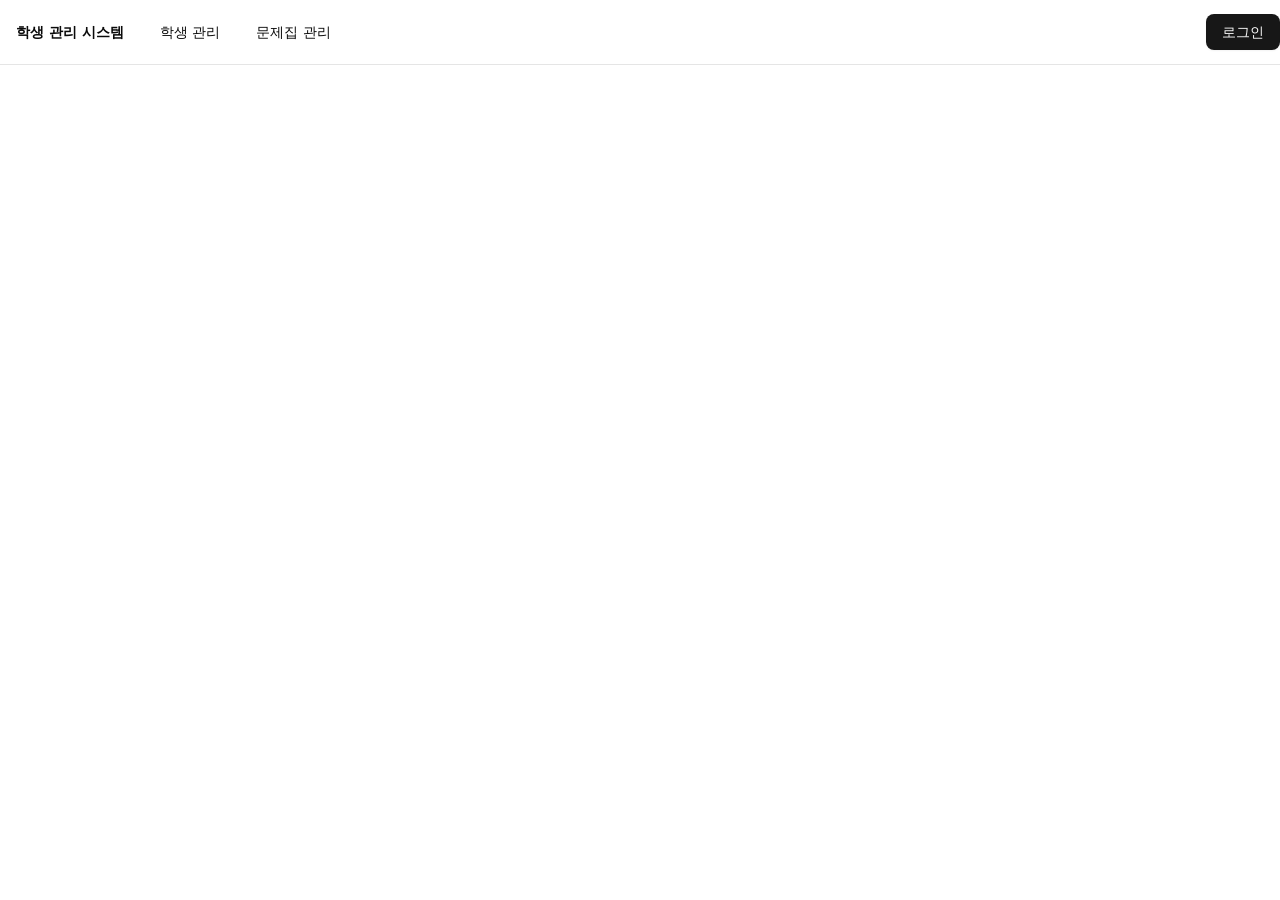
==== stumana/index.html @ 76939c0a "modify path" ====
<!doctype html>
<html lang="en">
  <head>
    <meta charset="UTF-8" />
    <meta name="viewport" content="width=device-width, initial-scale=1.0" />
    <title>학생 관리 프로그램</title>
    <script type="module" crossorigin src="/assets/index-B_ThEB5z.js"></script>
    <link rel="stylesheet" crossorigin href="/assets/index-Bisn9gwX.css">
  </head>
  <body>
    <div id="root"></div>
  </body>
</html>
---- assets/index-Bisn9gwX.css ----
/*! tailwindcss v4.0.14 | MIT License | https://tailwindcss.com */@layer theme{:root,:host{--font-sans:ui-sans-serif,system-ui,sans-serif,"Apple Color Emoji","Segoe UI Emoji","Segoe UI Symbol","Noto Color Emoji";--font-mono:ui-monospace,SFMono-Regular,Menlo,Monaco,Consolas,"Liberation Mono","Courier New",monospace;--color-red-400:oklch(.704 .191 22.216);--color-red-600:oklch(.577 .245 27.325);--color-yellow-500:oklch(.795 .184 86.047);--color-yellow-700:oklch(.554 .135 66.442);--color-lime-300:oklch(.897 .196 126.665);--color-green-600:oklch(.627 .194 149.214);--color-emerald-400:oklch(.765 .177 163.223);--color-sky-500:oklch(.685 .169 237.323);--color-gray-500:oklch(.551 .027 264.364);--color-black:#000;--color-white:#fff;--spacing:.25rem;--container-md:28rem;--container-lg:32rem;--text-xs:.75rem;--text-xs--line-height:calc(1/.75);--text-sm:.875rem;--text-sm--line-height:calc(1.25/.875);--text-base:1rem;--text-base--line-height: 1.5 ;--text-lg:1.125rem;--text-lg--line-height:calc(1.75/1.125);--text-xl:1.25rem;--text-xl--line-height:calc(1.75/1.25);--text-2xl:1.5rem;--text-2xl--line-height:calc(2/1.5);--text-4xl:2.25rem;--text-4xl--line-height:calc(2.5/2.25);--font-weight-medium:500;--font-weight-semibold:600;--font-weight-bold:700;--tracking-tight:-.025em;--leading-relaxed:1.625;--radius-xs:.125rem;--animate-spin:spin 1s linear infinite;--animate-pulse:pulse 2s cubic-bezier(.4,0,.6,1)infinite;--default-transition-duration:.15s;--default-transition-timing-function:cubic-bezier(.4,0,.2,1);--default-font-family:var(--font-sans);--default-font-feature-settings:var(--font-sans--font-feature-settings);--default-font-variation-settings:var(--font-sans--font-variation-settings);--default-mono-font-family:var(--font-mono);--default-mono-font-feature-settings:var(--font-mono--font-feature-settings);--default-mono-font-variation-settings:var(--font-mono--font-variation-settings)}}@layer base{*,:after,:before,::backdrop{box-sizing:border-box;border:0 solid;margin:0;padding:0}::file-selector-button{box-sizing:border-box;border:0 solid;margin:0;padding:0}html,:host{-webkit-text-size-adjust:100%;-moz-tab-size:4;tab-size:4;line-height:1.5;font-family:var(--default-font-family,ui-sans-serif,system-ui,sans-serif,"Apple Color Emoji","Segoe UI Emoji","Segoe UI Symbol","Noto Color Emoji");font-feature-settings:var(--default-font-feature-settings,normal);font-variation-settings:var(--default-font-variation-settings,normal);-webkit-tap-highlight-color:transparent}body{line-height:inherit}hr{height:0;color:inherit;border-top-width:1px}abbr:where([title]){-webkit-text-decoration:underline dotted;text-decoration:underline dotted}h1,h2,h3,h4,h5,h6{font-size:inherit;font-weight:inherit}a{color:inherit;-webkit-text-decoration:inherit;text-decoration:inherit}b,strong{font-weight:bolder}code,kbd,samp,pre{font-family:var(--default-mono-font-family,ui-monospace,SFMono-Regular,Menlo,Monaco,Consolas,"Liberation Mono","Courier New",monospace);font-feature-settings:var(--default-mono-font-feature-settings,normal);font-variation-settings:var(--default-mono-font-variation-settings,normal);font-size:1em}small{font-size:80%}sub,sup{vertical-align:baseline;font-size:75%;line-height:0;position:relative}sub{bottom:-.25em}sup{top:-.5em}table{text-indent:0;border-color:inherit;border-collapse:collapse}:-moz-focusring{outline:auto}progress{vertical-align:baseline}summary{display:list-item}ol,ul,menu{list-style:none}img,svg,video,canvas,audio,iframe,embed,object{vertical-align:middle;display:block}img,video{max-width:100%;height:auto}button,input,select,optgroup,textarea{font:inherit;font-feature-settings:inherit;font-variation-settings:inherit;letter-spacing:inherit;color:inherit;opacity:1;background-color:#0000;border-radius:0}::file-selector-button{font:inherit;font-feature-settings:inherit;font-variation-settings:inherit;letter-spacing:inherit;color:inherit;opacity:1;background-color:#0000;border-radius:0}:where(select:is([multiple],[size])) optgroup{font-weight:bolder}:where(select:is([multiple],[size])) optgroup option{padding-inline-start:20px}::file-selector-button{margin-inline-end:4px}::placeholder{opacity:1;color:color-mix(in oklab,currentColor 50%,transparent)}textarea{resize:vertical}::-webkit-search-decoration{-webkit-appearance:none}::-webkit-date-and-time-value{min-height:1lh;text-align:inherit}::-webkit-datetime-edit{display:inline-flex}::-webkit-datetime-edit-fields-wrapper{padding:0}::-webkit-datetime-edit{padding-block:0}::-webkit-datetime-edit-year-field{padding-block:0}::-webkit-datetime-edit-month-field{padding-block:0}::-webkit-datetime-edit-day-field{padding-block:0}::-webkit-datetime-edit-hour-field{padding-block:0}::-webkit-datetime-edit-minute-field{padding-block:0}::-webkit-datetime-edit-second-field{padding-block:0}::-webkit-datetime-edit-millisecond-field{padding-block:0}::-webkit-datetime-edit-meridiem-field{padding-block:0}:-moz-ui-invalid{box-shadow:none}button,input:where([type=button],[type=reset],[type=submit]){-webkit-appearance:button;-moz-appearance:button;appearance:button}::file-selector-button{-webkit-appearance:button;-moz-appearance:button;appearance:button}::-webkit-inner-spin-button{height:auto}::-webkit-outer-spin-button{height:auto}[hidden]:where(:not([hidden=until-found])){display:none!important}*{border-color:var(--border);outline-color:color-mix(in oklab,var(--ring)50%,transparent)}body{background-color:var(--background);color:var(--foreground)}}@layer components;@layer utilities{.\@container\/card-header{container:card-header/inline-size}.sr-only{clip:rect(0,0,0,0);white-space:nowrap;border-width:0;width:1px;height:1px;margin:-1px;padding:0;position:absolute;overflow:hidden}.absolute{position:absolute}.fixed{position:fixed}.relative{position:relative}.sticky{position:sticky}.inset-0{inset:calc(var(--spacing)*0)}.top-0{top:calc(var(--spacing)*0)}.top-4{top:calc(var(--spacing)*4)}.top-\[1px\]{top:1px}.top-\[50\%\]{top:50%}.top-\[60\%\]{top:60%}.top-full{top:100%}.right-4{right:calc(var(--spacing)*4)}.left-0{left:calc(var(--spacing)*0)}.left-\[50\%\]{left:50%}.isolate{isolation:isolate}.z-50{z-index:50}.z-\[1\]{z-index:1}.col-start-2{grid-column-start:2}.row-span-2{grid-row:span 2/span 2}.row-start-1{grid-row-start:1}.container{width:100%}@media (width>=40rem){.container{max-width:40rem}}@media (width>=48rem){.container{max-width:48rem}}@media (width>=64rem){.container{max-width:64rem}}@media (width>=80rem){.container{max-width:80rem}}@media (width>=96rem){.container{max-width:96rem}}.mt-1\.5{margin-top:calc(var(--spacing)*1.5)}.mt-4{margin-top:calc(var(--spacing)*4)}.mr-1{margin-right:calc(var(--spacing)*1)}.mb-4{margin-bottom:calc(var(--spacing)*4)}.mb-6{margin-bottom:calc(var(--spacing)*6)}.ml-1{margin-left:calc(var(--spacing)*1)}.ml-auto{margin-left:auto}.line-clamp-1{-webkit-line-clamp:1;-webkit-box-orient:vertical;display:-webkit-box;overflow:hidden}.flex{display:flex}.grid{display:grid}.inline-flex{display:inline-flex}.table{display:table}.table-caption{display:table-caption}.table-cell{display:table-cell}.table-row{display:table-row}.field-sizing-content{field-sizing:content}.size-3{width:calc(var(--spacing)*3);height:calc(var(--spacing)*3)}.size-9{width:calc(var(--spacing)*9);height:calc(var(--spacing)*9)}.h-1\.5{height:calc(var(--spacing)*1.5)}.h-2{height:calc(var(--spacing)*2)}.h-4{height:calc(var(--spacing)*4)}.h-5{height:calc(var(--spacing)*5)}.h-6{height:calc(var(--spacing)*6)}.h-8{height:calc(var(--spacing)*8)}.h-9{height:calc(var(--spacing)*9)}.h-10{height:calc(var(--spacing)*10)}.h-12{height:calc(var(--spacing)*12)}.h-16{height:calc(var(--spacing)*16)}.h-\[calc\(100\%-1px\)\]{height:calc(100% - 1px)}.h-\[var\(--radix-navigation-menu-viewport-height\)\]{height:var(--radix-navigation-menu-viewport-height)}.h-auto{height:auto}.h-full{height:100%}.min-h-4{min-height:calc(var(--spacing)*4)}.min-h-16{min-height:calc(var(--spacing)*16)}.min-h-\[80vh\]{min-height:80vh}.min-h-\[100px\]{min-height:100px}.min-h-screen{min-height:100vh}.w-1\/2{width:50%}.w-1\/4{width:25%}.w-2{width:calc(var(--spacing)*2)}.w-3\/4{width:75%}.w-4{width:calc(var(--spacing)*4)}.w-5{width:calc(var(--spacing)*5)}.w-8{width:calc(var(--spacing)*8)}.w-\[80px\]{width:80px}.w-\[100px\]{width:100px}.w-fit{width:fit-content}.w-full{width:100%}.w-max{width:max-content}.max-w-\[600px\]{max-width:600px}.max-w-\[calc\(100\%-2rem\)\]{max-width:calc(100% - 2rem)}.max-w-max{max-width:max-content}.max-w-md{max-width:var(--container-md)}.min-w-0{min-width:calc(var(--spacing)*0)}.min-w-\[200px\]{min-width:200px}.flex-1{flex:1}.shrink-0{flex-shrink:0}.caption-bottom{caption-side:bottom}.translate-x-\[-50\%\]{--tw-translate-x:-50%;translate:var(--tw-translate-x)var(--tw-translate-y)}.translate-y-\[-50\%\]{--tw-translate-y:-50%;translate:var(--tw-translate-x)var(--tw-translate-y)}.rotate-45{rotate:45deg}.transform{transform:var(--tw-rotate-x)var(--tw-rotate-y)var(--tw-rotate-z)var(--tw-skew-x)var(--tw-skew-y)}.animate-pulse{animation:var(--animate-pulse)}.animate-spin{animation:var(--animate-spin)}.list-none{list-style-type:none}.auto-rows-min{grid-auto-rows:min-content}.grid-cols-2{grid-template-columns:repeat(2,minmax(0,1fr))}.grid-cols-\[0_1fr\]{grid-template-columns:0 1fr}.grid-rows-\[auto_auto\]{grid-template-rows:auto auto}.flex-col{flex-direction:column}.flex-col-reverse{flex-direction:column-reverse}.items-center{align-items:center}.items-end{align-items:flex-end}.items-start{align-items:flex-start}.justify-between{justify-content:space-between}.justify-center{justify-content:center}.justify-end{justify-content:flex-end}.justify-items-start{justify-items:start}.gap-1{gap:calc(var(--spacing)*1)}.gap-1\.5{gap:calc(var(--spacing)*1.5)}.gap-2{gap:calc(var(--spacing)*2)}.gap-4{gap:calc(var(--spacing)*4)}.gap-6{gap:calc(var(--spacing)*6)}:where(.space-y-1>:not(:last-child)){--tw-space-y-reverse:0;margin-block-start:calc(calc(var(--spacing)*1)*var(--tw-space-y-reverse));margin-block-end:calc(calc(var(--spacing)*1)*calc(1 - var(--tw-space-y-reverse)))}:where(.space-y-2>:not(:last-child)){--tw-space-y-reverse:0;margin-block-start:calc(calc(var(--spacing)*2)*var(--tw-space-y-reverse));margin-block-end:calc(calc(var(--spacing)*2)*calc(1 - var(--tw-space-y-reverse)))}:where(.space-y-4>:not(:last-child)){--tw-space-y-reverse:0;margin-block-start:calc(calc(var(--spacing)*4)*var(--tw-space-y-reverse));margin-block-end:calc(calc(var(--spacing)*4)*calc(1 - var(--tw-space-y-reverse)))}:where(.space-y-6>:not(:last-child)){--tw-space-y-reverse:0;margin-block-start:calc(calc(var(--spacing)*6)*var(--tw-space-y-reverse));margin-block-end:calc(calc(var(--spacing)*6)*calc(1 - var(--tw-space-y-reverse)))}:where(.space-x-4>:not(:last-child)){--tw-space-x-reverse:0;margin-inline-start:calc(calc(var(--spacing)*4)*var(--tw-space-x-reverse));margin-inline-end:calc(calc(var(--spacing)*4)*calc(1 - var(--tw-space-x-reverse)))}.gap-y-0\.5{row-gap:calc(var(--spacing)*.5)}.self-start{align-self:flex-start}.justify-self-end{justify-self:flex-end}.overflow-hidden{overflow:hidden}.overflow-x-auto{overflow-x:auto}.rounded-full{border-radius:3.40282e38px}.rounded-lg{border-radius:var(--radius)}.rounded-md{border-radius:calc(var(--radius) - 2px)}.rounded-sm{border-radius:calc(var(--radius) - 4px)}.rounded-xl{border-radius:calc(var(--radius) + 4px)}.rounded-xs{border-radius:var(--radius-xs)}.rounded-tl-sm{border-top-left-radius:calc(var(--radius) - 4px)}.border{border-style:var(--tw-border-style);border-width:1px}.border-t{border-top-style:var(--tw-border-style);border-top-width:1px}.border-b{border-bottom-style:var(--tw-border-style);border-bottom-width:1px}.border-input{border-color:var(--input)}.border-transparent{border-color:#0000}.bg-accent{background-color:var(--accent)}.bg-background{background-color:var(--background)}.bg-background\/95{background-color:color-mix(in oklab,var(--background)95%,transparent)}.bg-black\/50{background-color:color-mix(in oklab,var(--color-black)50%,transparent)}.bg-border{background-color:var(--border)}.bg-card{background-color:var(--card)}.bg-destructive{background-color:var(--destructive)}.bg-emerald-400{background-color:var(--color-emerald-400)}.bg-gray-500{background-color:var(--color-gray-500)}.bg-lime-300{background-color:var(--color-lime-300)}.bg-muted{background-color:var(--muted)}.bg-muted\/50{background-color:color-mix(in oklab,var(--muted)50%,transparent)}.bg-popover{background-color:var(--popover)}.bg-primary{background-color:var(--primary)}.bg-primary\/20{background-color:color-mix(in oklab,var(--primary)20%,transparent)}.bg-red-400{background-color:var(--color-red-400)}.bg-secondary{background-color:var(--secondary)}.bg-sky-500{background-color:var(--color-sky-500)}.bg-transparent{background-color:#0000}.bg-yellow-500{background-color:var(--color-yellow-500)}.bg-yellow-700{background-color:var(--color-yellow-700)}.p-0{padding:calc(var(--spacing)*0)}.p-2{padding:calc(var(--spacing)*2)}.p-6{padding:calc(var(--spacing)*6)}.p-\[3px\]{padding:3px}.px-2{padding-inline:calc(var(--spacing)*2)}.px-3{padding-inline:calc(var(--spacing)*3)}.px-4{padding-inline:calc(var(--spacing)*4)}.px-6{padding-inline:calc(var(--spacing)*6)}.py-0\.5{padding-block:calc(var(--spacing)*.5)}.py-1{padding-block:calc(var(--spacing)*1)}.py-2{padding-block:calc(var(--spacing)*2)}.py-3{padding-block:calc(var(--spacing)*3)}.py-6{padding-block:calc(var(--spacing)*6)}.py-8{padding-block:calc(var(--spacing)*8)}.py-12{padding-block:calc(var(--spacing)*12)}.pr-2\.5{padding-right:calc(var(--spacing)*2.5)}.text-center{text-align:center}.text-left{text-align:left}.text-right{text-align:right}.align-middle{vertical-align:middle}.text-2xl{font-size:var(--text-2xl);line-height:var(--tw-leading,var(--text-2xl--line-height))}.text-4xl{font-size:var(--text-4xl);line-height:var(--tw-leading,var(--text-4xl--line-height))}.text-base{font-size:var(--text-base);line-height:var(--tw-leading,var(--text-base--line-height))}.text-lg{font-size:var(--text-lg);line-height:var(--tw-leading,var(--text-lg--line-height))}.text-sm{font-size:var(--text-sm);line-height:var(--tw-leading,var(--text-sm--line-height))}.text-xl{font-size:var(--text-xl);line-height:var(--tw-leading,var(--text-xl--line-height))}.text-xs{font-size:var(--text-xs);line-height:var(--tw-leading,var(--text-xs--line-height))}.leading-none{--tw-leading:1;line-height:1}.font-bold{--tw-font-weight:var(--font-weight-bold);font-weight:var(--font-weight-bold)}.font-medium{--tw-font-weight:var(--font-weight-medium);font-weight:var(--font-weight-medium)}.font-semibold{--tw-font-weight:var(--font-weight-semibold);font-weight:var(--font-weight-semibold)}.tracking-tight{--tw-tracking:var(--tracking-tight);letter-spacing:var(--tracking-tight)}.whitespace-nowrap{white-space:nowrap}.text-card-foreground{color:var(--card-foreground)}.text-destructive{color:var(--destructive)}.text-foreground{color:var(--foreground)}.text-green-600{color:var(--color-green-600)}.text-muted-foreground{color:var(--muted-foreground)}.text-popover-foreground{color:var(--popover-foreground)}.text-primary{color:var(--primary)}.text-primary-foreground{color:var(--primary-foreground)}.text-red-600{color:var(--color-red-600)}.text-secondary-foreground{color:var(--secondary-foreground)}.text-white{color:var(--color-white)}.underline-offset-4{text-underline-offset:4px}.opacity-70{opacity:.7}.shadow{--tw-shadow:0 1px 3px 0 var(--tw-shadow-color,#0000001a),0 1px 2px -1px var(--tw-shadow-color,#0000001a);box-shadow:var(--tw-inset-shadow),var(--tw-inset-ring-shadow),var(--tw-ring-offset-shadow),var(--tw-ring-shadow),var(--tw-shadow)}.shadow-lg{--tw-shadow:0 10px 15px -3px var(--tw-shadow-color,#0000001a),0 4px 6px -4px var(--tw-shadow-color,#0000001a);box-shadow:var(--tw-inset-shadow),var(--tw-inset-ring-shadow),var(--tw-ring-offset-shadow),var(--tw-ring-shadow),var(--tw-shadow)}.shadow-md{--tw-shadow:0 4px 6px -1px var(--tw-shadow-color,#0000001a),0 2px 4px -2px var(--tw-shadow-color,#0000001a);box-shadow:var(--tw-inset-shadow),var(--tw-inset-ring-shadow),var(--tw-ring-offset-shadow),var(--tw-ring-shadow),var(--tw-shadow)}.shadow-sm{--tw-shadow:0 1px 3px 0 var(--tw-shadow-color,#0000001a),0 1px 2px -1px var(--tw-shadow-color,#0000001a);box-shadow:var(--tw-inset-shadow),var(--tw-inset-ring-shadow),var(--tw-ring-offset-shadow),var(--tw-ring-shadow),var(--tw-shadow)}.shadow-xs{--tw-shadow:0 1px 2px 0 var(--tw-shadow-color,#0000000d);box-shadow:var(--tw-inset-shadow),var(--tw-inset-ring-shadow),var(--tw-ring-offset-shadow),var(--tw-ring-shadow),var(--tw-shadow)}.ring-ring\/10{--tw-ring-color:color-mix(in oklab,var(--ring)10%,transparent)}.ring-offset-background{--tw-ring-offset-color:var(--background)}.outline{outline-style:var(--tw-outline-style);outline-width:1px}.outline-ring\/50{outline-color:color-mix(in oklab,var(--ring)50%,transparent)}.backdrop-blur{--tw-backdrop-blur:blur(8px);-webkit-backdrop-filter:var(--tw-backdrop-blur,)var(--tw-backdrop-brightness,)var(--tw-backdrop-contrast,)var(--tw-backdrop-grayscale,)var(--tw-backdrop-hue-rotate,)var(--tw-backdrop-invert,)var(--tw-backdrop-opacity,)var(--tw-backdrop-saturate,)var(--tw-backdrop-sepia,);backdrop-filter:var(--tw-backdrop-blur,)var(--tw-backdrop-brightness,)var(--tw-backdrop-contrast,)var(--tw-backdrop-grayscale,)var(--tw-backdrop-hue-rotate,)var(--tw-backdrop-invert,)var(--tw-backdrop-opacity,)var(--tw-backdrop-saturate,)var(--tw-backdrop-sepia,)}.transition{transition-property:color,background-color,border-color,outline-color,text-decoration-color,fill,stroke,--tw-gradient-from,--tw-gradient-via,--tw-gradient-to,opacity,box-shadow,transform,translate,scale,rotate,filter,-webkit-backdrop-filter,backdrop-filter;transition-timing-function:var(--tw-ease,var(--default-transition-timing-function));transition-duration:var(--tw-duration,var(--default-transition-duration))}.transition-\[color\,box-shadow\]{transition-property:color,box-shadow;transition-timing-function:var(--tw-ease,var(--default-transition-timing-function));transition-duration:var(--tw-duration,var(--default-transition-duration))}.transition-all{transition-property:all;transition-timing-function:var(--tw-ease,var(--default-transition-timing-function));transition-duration:var(--tw-duration,var(--default-transition-duration))}.transition-colors{transition-property:color,background-color,border-color,outline-color,text-decoration-color,fill,stroke,--tw-gradient-from,--tw-gradient-via,--tw-gradient-to;transition-timing-function:var(--tw-ease,var(--default-transition-timing-function));transition-duration:var(--tw-duration,var(--default-transition-duration))}.transition-opacity{transition-property:opacity;transition-timing-function:var(--tw-ease,var(--default-transition-timing-function));transition-duration:var(--tw-duration,var(--default-transition-duration))}.duration-200{--tw-duration:.2s;transition-duration:.2s}.duration-300{--tw-duration:.3s;transition-duration:.3s}.outline-none{--tw-outline-style:none;outline-style:none}.select-none{-webkit-user-select:none;user-select:none}.duration-200{animation-duration:.2s}.duration-300{animation-duration:.3s}.group-data-\[disabled\=true\]\:pointer-events-none:is(:where(.group)[data-disabled=true] *){pointer-events:none}.group-data-\[disabled\=true\]\:opacity-50:is(:where(.group)[data-disabled=true] *){opacity:.5}.group-data-\[state\=open\]\:rotate-180:is(:where(.group)[data-state=open] *){rotate:180deg}.group-data-\[viewport\=false\]\/navigation-menu\:top-full:is(:where(.group\/navigation-menu)[data-viewport=false] *){top:100%}.group-data-\[viewport\=false\]\/navigation-menu\:mt-1\.5:is(:where(.group\/navigation-menu)[data-viewport=false] *){margin-top:calc(var(--spacing)*1.5)}.group-data-\[viewport\=false\]\/navigation-menu\:overflow-hidden:is(:where(.group\/navigation-menu)[data-viewport=false] *){overflow:hidden}.group-data-\[viewport\=false\]\/navigation-menu\:rounded-md:is(:where(.group\/navigation-menu)[data-viewport=false] *){border-radius:calc(var(--radius) - 2px)}.group-data-\[viewport\=false\]\/navigation-menu\:border:is(:where(.group\/navigation-menu)[data-viewport=false] *){border-style:var(--tw-border-style);border-width:1px}.group-data-\[viewport\=false\]\/navigation-menu\:bg-popover:is(:where(.group\/navigation-menu)[data-viewport=false] *){background-color:var(--popover)}.group-data-\[viewport\=false\]\/navigation-menu\:text-popover-foreground:is(:where(.group\/navigation-menu)[data-viewport=false] *){color:var(--popover-foreground)}.group-data-\[viewport\=false\]\/navigation-menu\:shadow:is(:where(.group\/navigation-menu)[data-viewport=false] *){--tw-shadow:0 1px 3px 0 var(--tw-shadow-color,#0000001a),0 1px 2px -1px var(--tw-shadow-color,#0000001a);box-shadow:var(--tw-inset-shadow),var(--tw-inset-ring-shadow),var(--tw-ring-offset-shadow),var(--tw-ring-shadow),var(--tw-shadow)}.group-data-\[viewport\=false\]\/navigation-menu\:duration-200:is(:where(.group\/navigation-menu)[data-viewport=false] *){--tw-duration:.2s;transition-duration:.2s;animation-duration:.2s}.peer-disabled\:cursor-not-allowed:is(:where(.peer):disabled~*){cursor:not-allowed}.peer-disabled\:opacity-50:is(:where(.peer):disabled~*){opacity:.5}.selection\:bg-primary ::selection{background-color:var(--primary)}.selection\:bg-primary::selection{background-color:var(--primary)}.selection\:text-primary-foreground ::selection{color:var(--primary-foreground)}.selection\:text-primary-foreground::selection{color:var(--primary-foreground)}.file\:inline-flex::file-selector-button{display:inline-flex}.file\:h-7::file-selector-button{height:calc(var(--spacing)*7)}.file\:border-0::file-selector-button{border-style:var(--tw-border-style);border-width:0}.file\:bg-transparent::file-selector-button{background-color:#0000}.file\:text-sm::file-selector-button{font-size:var(--text-sm);line-height:var(--tw-leading,var(--text-sm--line-height))}.file\:font-medium::file-selector-button{--tw-font-weight:var(--font-weight-medium);font-weight:var(--font-weight-medium)}.file\:text-foreground::file-selector-button{color:var(--foreground)}.placeholder\:text-muted-foreground::placeholder{color:var(--muted-foreground)}@media (hover:hover){.hover\:bg-accent:hover{background-color:var(--accent)}.hover\:bg-destructive\/90:hover{background-color:color-mix(in oklab,var(--destructive)90%,transparent)}.hover\:bg-muted\/50:hover{background-color:color-mix(in oklab,var(--muted)50%,transparent)}.hover\:bg-primary\/90:hover{background-color:color-mix(in oklab,var(--primary)90%,transparent)}.hover\:bg-secondary\/80:hover{background-color:color-mix(in oklab,var(--secondary)80%,transparent)}.hover\:text-accent-foreground:hover{color:var(--accent-foreground)}.hover\:underline:hover{text-decoration-line:underline}.hover\:opacity-100:hover{opacity:1}}.focus\:bg-accent:focus{background-color:var(--accent)}.focus\:text-accent-foreground:focus{color:var(--accent-foreground)}.focus\:ring-2:focus{--tw-ring-shadow:var(--tw-ring-inset,)0 0 0 calc(2px + var(--tw-ring-offset-width))var(--tw-ring-color,currentColor);box-shadow:var(--tw-inset-shadow),var(--tw-inset-ring-shadow),var(--tw-ring-offset-shadow),var(--tw-ring-shadow),var(--tw-shadow)}.focus\:ring-ring:focus{--tw-ring-color:var(--ring)}.focus\:ring-offset-2:focus{--tw-ring-offset-width:2px;--tw-ring-offset-shadow:var(--tw-ring-inset,)0 0 0 var(--tw-ring-offset-width)var(--tw-ring-offset-color)}.focus\:outline-hidden:focus{--tw-outline-style:none;outline-style:none}@media (forced-colors:active){.focus\:outline-hidden:focus{outline-offset:2px;outline:2px solid #0000}}.focus-visible\:border-ring:focus-visible{border-color:var(--ring)}.focus-visible\:ring-4:focus-visible{--tw-ring-shadow:var(--tw-ring-inset,)0 0 0 calc(4px + var(--tw-ring-offset-width))var(--tw-ring-color,currentColor);box-shadow:var(--tw-inset-shadow),var(--tw-inset-ring-shadow),var(--tw-ring-offset-shadow),var(--tw-ring-shadow),var(--tw-shadow)}.focus-visible\:ring-\[3px\]:focus-visible{--tw-ring-shadow:var(--tw-ring-inset,)0 0 0 calc(3px + var(--tw-ring-offset-width))var(--tw-ring-color,currentColor);box-shadow:var(--tw-inset-shadow),var(--tw-inset-ring-shadow),var(--tw-ring-offset-shadow),var(--tw-ring-shadow),var(--tw-shadow)}.focus-visible\:ring-destructive\/20:focus-visible{--tw-ring-color:color-mix(in oklab,var(--destructive)20%,transparent)}.focus-visible\:ring-ring\/50:focus-visible{--tw-ring-color:color-mix(in oklab,var(--ring)50%,transparent)}.focus-visible\:outline-1:focus-visible{outline-style:var(--tw-outline-style);outline-width:1px}.focus-visible\:outline-ring:focus-visible{outline-color:var(--ring)}.disabled\:pointer-events-none:disabled{pointer-events:none}.disabled\:cursor-not-allowed:disabled{cursor:not-allowed}.disabled\:opacity-50:disabled{opacity:.5}.has-data-\[slot\=card-action\]\:grid-cols-\[1fr_auto\]:has([data-slot=card-action]){grid-template-columns:1fr auto}.has-\[\>svg\]\:grid-cols-\[calc\(var\(--spacing\)\*4\)_1fr\]:has(>svg){grid-template-columns:calc(var(--spacing)*4)1fr}.has-\[\>svg\]\:gap-x-3:has(>svg){column-gap:calc(var(--spacing)*3)}.has-\[\>svg\]\:px-2\.5:has(>svg){padding-inline:calc(var(--spacing)*2.5)}.has-\[\>svg\]\:px-3:has(>svg){padding-inline:calc(var(--spacing)*3)}.has-\[\>svg\]\:px-4:has(>svg){padding-inline:calc(var(--spacing)*4)}.aria-invalid\:border-destructive[aria-invalid=true]{border-color:var(--destructive)}.aria-invalid\:ring-destructive\/20[aria-invalid=true]{--tw-ring-color:color-mix(in oklab,var(--destructive)20%,transparent)}.data-\[active\=true\]\:bg-accent\/50[data-active=true]{background-color:color-mix(in oklab,var(--accent)50%,transparent)}.data-\[active\=true\]\:text-accent-foreground[data-active=true]{color:var(--accent-foreground)}@media (hover:hover){.data-\[active\=true\]\:hover\:bg-accent[data-active=true]:hover{background-color:var(--accent)}}.data-\[active\=true\]\:focus\:bg-accent[data-active=true]:focus{background-color:var(--accent)}.data-\[error\=true\]\:text-destructive[data-error=true]{color:var(--destructive)}.data-\[motion\=from-end\]\:slide-in-from-right-52[data-motion=from-end]{--tw-enter-translate-x:13rem}.data-\[motion\=from-start\]\:slide-in-from-left-52[data-motion=from-start]{--tw-enter-translate-x:-13rem}.data-\[motion\=to-end\]\:slide-out-to-right-52[data-motion=to-end]{--tw-exit-translate-x:13rem}.data-\[motion\=to-start\]\:slide-out-to-left-52[data-motion=to-start]{--tw-exit-translate-x:-13rem}.data-\[motion\^\=from-\]\:animate-in[data-motion^=from-]{--tw-enter-opacity:initial;--tw-enter-scale:initial;--tw-enter-rotate:initial;--tw-enter-translate-x:initial;--tw-enter-translate-y:initial;animation-name:enter;animation-duration:.15s}.data-\[motion\^\=from-\]\:fade-in[data-motion^=from-]{--tw-enter-opacity:0}.data-\[motion\^\=to-\]\:animate-out[data-motion^=to-]{--tw-exit-opacity:initial;--tw-exit-scale:initial;--tw-exit-rotate:initial;--tw-exit-translate-x:initial;--tw-exit-translate-y:initial;animation-name:exit;animation-duration:.15s}.data-\[motion\^\=to-\]\:fade-out[data-motion^=to-]{--tw-exit-opacity:0}:is(.\*\:data-\[slot\=alert-description\]\:text-destructive\/90>*)[data-slot=alert-description]{color:color-mix(in oklab,var(--destructive)90%,transparent)}:is(.\*\*\:data-\[slot\=navigation-menu-link\]\:focus\:ring-0 *)[data-slot=navigation-menu-link]:focus{--tw-ring-shadow:var(--tw-ring-inset,)0 0 0 calc(0px + var(--tw-ring-offset-width))var(--tw-ring-color,currentColor);box-shadow:var(--tw-inset-shadow),var(--tw-inset-ring-shadow),var(--tw-ring-offset-shadow),var(--tw-ring-shadow),var(--tw-shadow)}:is(.\*\*\:data-\[slot\=navigation-menu-link\]\:focus\:outline-none *)[data-slot=navigation-menu-link]:focus{--tw-outline-style:none;outline-style:none}.data-\[state\=active\]\:bg-background[data-state=active]{background-color:var(--background)}.data-\[state\=active\]\:shadow-sm[data-state=active]{--tw-shadow:0 1px 3px 0 var(--tw-shadow-color,#0000001a),0 1px 2px -1px var(--tw-shadow-color,#0000001a);box-shadow:var(--tw-inset-shadow),var(--tw-inset-ring-shadow),var(--tw-ring-offset-shadow),var(--tw-ring-shadow),var(--tw-shadow)}.data-\[state\=closed\]\:animate-out[data-state=closed]{--tw-exit-opacity:initial;--tw-exit-scale:initial;--tw-exit-rotate:initial;--tw-exit-translate-x:initial;--tw-exit-translate-y:initial;animation-name:exit;animation-duration:.15s}.data-\[state\=closed\]\:fade-out-0[data-state=closed]{--tw-exit-opacity:0}.data-\[state\=closed\]\:zoom-out-95[data-state=closed]{--tw-exit-scale:.95}.group-data-\[viewport\=false\]\/navigation-menu\:data-\[state\=closed\]\:animate-out:is(:where(.group\/navigation-menu)[data-viewport=false] *)[data-state=closed]{--tw-exit-opacity:initial;--tw-exit-scale:initial;--tw-exit-rotate:initial;--tw-exit-translate-x:initial;--tw-exit-translate-y:initial;animation-name:exit;animation-duration:.15s}.group-data-\[viewport\=false\]\/navigation-menu\:data-\[state\=closed\]\:fade-out-0:is(:where(.group\/navigation-menu)[data-viewport=false] *)[data-state=closed]{--tw-exit-opacity:0}.group-data-\[viewport\=false\]\/navigation-menu\:data-\[state\=closed\]\:zoom-out-95:is(:where(.group\/navigation-menu)[data-viewport=false] *)[data-state=closed]{--tw-exit-scale:.95}.data-\[state\=hidden\]\:animate-out[data-state=hidden]{--tw-exit-opacity:initial;--tw-exit-scale:initial;--tw-exit-rotate:initial;--tw-exit-translate-x:initial;--tw-exit-translate-y:initial;animation-name:exit;animation-duration:.15s}.data-\[state\=hidden\]\:fade-out[data-state=hidden]{--tw-exit-opacity:0}.data-\[state\=open\]\:bg-accent[data-state=open]{background-color:var(--accent)}.data-\[state\=open\]\:bg-accent\/50[data-state=open]{background-color:color-mix(in oklab,var(--accent)50%,transparent)}.data-\[state\=open\]\:text-accent-foreground[data-state=open]{color:var(--accent-foreground)}.data-\[state\=open\]\:text-muted-foreground[data-state=open]{color:var(--muted-foreground)}.data-\[state\=open\]\:animate-in[data-state=open]{--tw-enter-opacity:initial;--tw-enter-scale:initial;--tw-enter-rotate:initial;--tw-enter-translate-x:initial;--tw-enter-translate-y:initial;animation-name:enter;animation-duration:.15s}.data-\[state\=open\]\:fade-in-0[data-state=open]{--tw-enter-opacity:0}.data-\[state\=open\]\:zoom-in-90[data-state=open]{--tw-enter-scale:.9}.data-\[state\=open\]\:zoom-in-95[data-state=open]{--tw-enter-scale:.95}.group-data-\[viewport\=false\]\/navigation-menu\:data-\[state\=open\]\:animate-in:is(:where(.group\/navigation-menu)[data-viewport=false] *)[data-state=open]{--tw-enter-opacity:initial;--tw-enter-scale:initial;--tw-enter-rotate:initial;--tw-enter-translate-x:initial;--tw-enter-translate-y:initial;animation-name:enter;animation-duration:.15s}.group-data-\[viewport\=false\]\/navigation-menu\:data-\[state\=open\]\:fade-in-0:is(:where(.group\/navigation-menu)[data-viewport=false] *)[data-state=open]{--tw-enter-opacity:0}.group-data-\[viewport\=false\]\/navigation-menu\:data-\[state\=open\]\:zoom-in-95:is(:where(.group\/navigation-menu)[data-viewport=false] *)[data-state=open]{--tw-enter-scale:.95}@media (hover:hover){.data-\[state\=open\]\:hover\:bg-accent[data-state=open]:hover{background-color:var(--accent)}}.data-\[state\=open\]\:focus\:bg-accent[data-state=open]:focus{background-color:var(--accent)}.data-\[state\=selected\]\:bg-muted[data-state=selected]{background-color:var(--muted)}.data-\[state\=visible\]\:animate-in[data-state=visible]{--tw-enter-opacity:initial;--tw-enter-scale:initial;--tw-enter-rotate:initial;--tw-enter-translate-x:initial;--tw-enter-translate-y:initial;animation-name:enter;animation-duration:.15s}.data-\[state\=visible\]\:fade-in[data-state=visible]{--tw-enter-opacity:0}@supports ((-webkit-backdrop-filter:var(--tw)) or (backdrop-filter:var(--tw))){.supports-\[backdrop-filter\]\:bg-background\/60{background-color:color-mix(in oklab,var(--background)60%,transparent)}}@media (width>=40rem){.sm\:max-w-lg{max-width:var(--container-lg)}.sm\:flex-row{flex-direction:row}.sm\:justify-end{justify-content:flex-end}.sm\:text-left{text-align:left}}@media (width>=48rem){.md\:absolute{position:absolute}.md\:w-\[var\(--radix-navigation-menu-viewport-width\)\]{width:var(--radix-navigation-menu-viewport-width)}.md\:w-auto{width:auto}.md\:text-sm{font-size:var(--text-sm);line-height:var(--tw-leading,var(--text-sm--line-height))}}.dark\:border-input:is(.dark *){border-color:var(--input)}.dark\:bg-destructive\/60:is(.dark *){background-color:color-mix(in oklab,var(--destructive)60%,transparent)}.dark\:bg-destructive\/70:is(.dark *){background-color:color-mix(in oklab,var(--destructive)70%,transparent)}.dark\:bg-input\/30:is(.dark *){background-color:color-mix(in oklab,var(--input)30%,transparent)}.dark\:text-muted-foreground:is(.dark *){color:var(--muted-foreground)}.dark\:ring-ring\/20:is(.dark *){--tw-ring-color:color-mix(in oklab,var(--ring)20%,transparent)}.dark\:outline-ring\/40:is(.dark *){outline-color:color-mix(in oklab,var(--ring)40%,transparent)}@media (hover:hover){.dark\:hover\:bg-accent\/50:is(.dark *):hover{background-color:color-mix(in oklab,var(--accent)50%,transparent)}.dark\:hover\:bg-input\/50:is(.dark *):hover{background-color:color-mix(in oklab,var(--input)50%,transparent)}}.dark\:focus-visible\:ring-destructive\/40:is(.dark *):focus-visible,.dark\:aria-invalid\:ring-destructive\/40:is(.dark *)[aria-invalid=true]{--tw-ring-color:color-mix(in oklab,var(--destructive)40%,transparent)}.dark\:data-\[state\=active\]\:border-input:is(.dark *)[data-state=active]{border-color:var(--input)}.dark\:data-\[state\=active\]\:bg-input\/30:is(.dark *)[data-state=active]{background-color:color-mix(in oklab,var(--input)30%,transparent)}.dark\:data-\[state\=active\]\:text-foreground:is(.dark *)[data-state=active]{color:var(--foreground)}.\[\&_p\]\:leading-relaxed p{--tw-leading:var(--leading-relaxed);line-height:var(--leading-relaxed)}.\[\&_svg\]\:pointer-events-none svg{pointer-events:none}.\[\&_svg\]\:shrink-0 svg{flex-shrink:0}.\[\&_svg\:not\(\[class\*\=\'size-\'\]\)\]\:size-4 svg:not([class*=size-]){width:calc(var(--spacing)*4);height:calc(var(--spacing)*4)}.\[\&_svg\:not\(\[class\*\=\'text-\'\]\)\]\:text-muted-foreground svg:not([class*=text-]){color:var(--muted-foreground)}.\[\&_tr\]\:border-b tr{border-bottom-style:var(--tw-border-style);border-bottom-width:1px}.\[\&_tr\:last-child\]\:border-0 tr:last-child{border-style:var(--tw-border-style);border-width:0}.\[\&\:has\(\[role\=checkbox\]\)\]\:pr-0:has([role=checkbox]){padding-right:calc(var(--spacing)*0)}.\[\.border-b\]\:pb-6.border-b{padding-bottom:calc(var(--spacing)*6)}.\[\.border-t\]\:pt-6.border-t{padding-top:calc(var(--spacing)*6)}.\[\&\>\[role\=checkbox\]\]\:translate-y-\[2px\]>[role=checkbox]{--tw-translate-y:2px;translate:var(--tw-translate-x)var(--tw-translate-y)}.\[\&\>svg\]\:pointer-events-none>svg{pointer-events:none}.\[\&\>svg\]\:size-3>svg{width:calc(var(--spacing)*3);height:calc(var(--spacing)*3)}.\[\&\>svg\]\:size-4>svg{width:calc(var(--spacing)*4);height:calc(var(--spacing)*4)}.\[\&\>svg\]\:translate-y-0\.5>svg{--tw-translate-y:calc(var(--spacing)*.5);translate:var(--tw-translate-x)var(--tw-translate-y)}.\[\&\>svg\]\:text-current>svg{color:currentColor}.\[\&\>tr\]\:last\:border-b-0>tr:last-child{border-bottom-style:var(--tw-border-style);border-bottom-width:0}@media (hover:hover){a.\[a\&\]\:hover\:bg-accent:hover{background-color:var(--accent)}a.\[a\&\]\:hover\:bg-destructive\/90:hover{background-color:color-mix(in oklab,var(--destructive)90%,transparent)}a.\[a\&\]\:hover\:bg-primary\/90:hover{background-color:color-mix(in oklab,var(--primary)90%,transparent)}a.\[a\&\]\:hover\:bg-secondary\/90:hover{background-color:color-mix(in oklab,var(--secondary)90%,transparent)}a.\[a\&\]\:hover\:text-accent-foreground:hover{color:var(--accent-foreground)}}}:root{--radius:.625rem;--background:oklch(1 0 0);--foreground:oklch(.145 0 0);--card:oklch(1 0 0);--card-foreground:oklch(.145 0 0);--popover:oklch(1 0 0);--popover-foreground:oklch(.145 0 0);--primary:oklch(.205 0 0);--primary-foreground:oklch(.985 0 0);--secondary:oklch(.97 0 0);--secondary-foreground:oklch(.205 0 0);--muted:oklch(.97 0 0);--muted-foreground:oklch(.556 0 0);--accent:oklch(.97 0 0);--accent-foreground:oklch(.205 0 0);--destructive:oklch(.577 .245 27.325);--border:oklch(.922 0 0);--input:oklch(.922 0 0);--ring:oklch(.708 0 0);--chart-1:oklch(.646 .222 41.116);--chart-2:oklch(.6 .118 184.704);--chart-3:oklch(.398 .07 227.392);--chart-4:oklch(.828 .189 84.429);--chart-5:oklch(.769 .188 70.08);--sidebar:oklch(.985 0 0);--sidebar-foreground:oklch(.145 0 0);--sidebar-primary:oklch(.205 0 0);--sidebar-primary-foreground:oklch(.985 0 0);--sidebar-accent:oklch(.97 0 0);--sidebar-accent-foreground:oklch(.205 0 0);--sidebar-border:oklch(.922 0 0);--sidebar-ring:oklch(.708 0 0)}.dark{--background:oklch(.145 0 0);--foreground:oklch(.985 0 0);--card:oklch(.205 0 0);--card-foreground:oklch(.985 0 0);--popover:oklch(.205 0 0);--popover-foreground:oklch(.985 0 0);--primary:oklch(.922 0 0);--primary-foreground:oklch(.205 0 0);--secondary:oklch(.269 0 0);--secondary-foreground:oklch(.985 0 0);--muted:oklch(.269 0 0);--muted-foreground:oklch(.708 0 0);--accent:oklch(.269 0 0);--accent-foreground:oklch(.985 0 0);--destructive:oklch(.704 .191 22.216);--border:oklch(1 0 0/10%);--input:oklch(1 0 0/15%);--ring:oklch(.556 0 0);--chart-1:oklch(.488 .243 264.376);--chart-2:oklch(.696 .17 162.48);--chart-3:oklch(.769 .188 70.08);--chart-4:oklch(.627 .265 303.9);--chart-5:oklch(.645 .246 16.439);--sidebar:oklch(.205 0 0);--sidebar-foreground:oklch(.985 0 0);--sidebar-primary:oklch(.488 .243 264.376);--sidebar-primary-foreground:oklch(.985 0 0);--sidebar-accent:oklch(.269 0 0);--sidebar-accent-foreground:oklch(.985 0 0);--sidebar-border:oklch(1 0 0/10%);--sidebar-ring:oklch(.556 0 0)}@keyframes enter{0%{opacity:var(--tw-enter-opacity,1);transform:translate3d(var(--tw-enter-translate-x,0),var(--tw-enter-translate-y,0),0)scale3d(var(--tw-enter-scale,1),var(--tw-enter-scale,1),var(--tw-enter-scale,1))rotate(var(--tw-enter-rotate,0))}}@keyframes exit{to{opacity:var(--tw-exit-opacity,1);transform:translate3d(var(--tw-exit-translate-x,0),var(--tw-exit-translate-y,0),0)scale3d(var(--tw-exit-scale,1),var(--tw-exit-scale,1),var(--tw-exit-scale,1))rotate(var(--tw-exit-rotate,0))}}@property --tw-translate-x{syntax:"*";inherits:false;initial-value:0}@property --tw-translate-y{syntax:"*";inherits:false;initial-value:0}@property --tw-translate-z{syntax:"*";inherits:false;initial-value:0}@property --tw-rotate-x{syntax:"*";inherits:false;initial-value:rotateX(0)}@property --tw-rotate-y{syntax:"*";inherits:false;initial-value:rotateY(0)}@property --tw-rotate-z{syntax:"*";inherits:false;initial-value:rotateZ(0)}@property --tw-skew-x{syntax:"*";inherits:false;initial-value:skewX(0)}@property --tw-skew-y{syntax:"*";inherits:false;initial-value:skewY(0)}@property --tw-space-y-reverse{syntax:"*";inherits:false;initial-value:0}@property --tw-space-x-reverse{syntax:"*";inherits:false;initial-value:0}@property --tw-border-style{syntax:"*";inherits:false;initial-value:solid}@property --tw-leading{syntax:"*";inherits:false}@property --tw-font-weight{syntax:"*";inherits:false}@property --tw-tracking{syntax:"*";inherits:false}@property --tw-shadow{syntax:"*";inherits:false;initial-value:0 0 #0000}@property --tw-shadow-color{syntax:"*";inherits:false}@property --tw-inset-shadow{syntax:"*";inherits:false;initial-value:0 0 #0000}@property --tw-inset-shadow-color{syntax:"*";inherits:false}@property --tw-ring-color{syntax:"*";inherits:false}@property --tw-ring-shadow{syntax:"*";inherits:false;initial-value:0 0 #0000}@property --tw-inset-ring-color{syntax:"*";inherits:false}@property --tw-inset-ring-shadow{syntax:"*";inherits:false;initial-value:0 0 #0000}@property --tw-ring-inset{syntax:"*";inherits:false}@property --tw-ring-offset-width{syntax:"<length>";inherits:false;initial-value:0}@property --tw-ring-offset-color{syntax:"*";inherits:false;initial-value:#fff}@property --tw-ring-offset-shadow{syntax:"*";inherits:false;initial-value:0 0 #0000}@property --tw-outline-style{syntax:"*";inherits:false;initial-value:solid}@property --tw-backdrop-blur{syntax:"*";inherits:false}@property --tw-backdrop-brightness{syntax:"*";inherits:false}@property --tw-backdrop-contrast{syntax:"*";inherits:false}@property --tw-backdrop-grayscale{syntax:"*";inherits:false}@property --tw-backdrop-hue-rotate{syntax:"*";inherits:false}@property --tw-backdrop-invert{syntax:"*";inherits:false}@property --tw-backdrop-opacity{syntax:"*";inherits:false}@property --tw-backdrop-saturate{syntax:"*";inherits:false}@property --tw-backdrop-sepia{syntax:"*";inherits:false}@property --tw-duration{syntax:"*";inherits:false}@keyframes spin{to{transform:rotate(360deg)}}@keyframes pulse{50%{opacity:.5}}
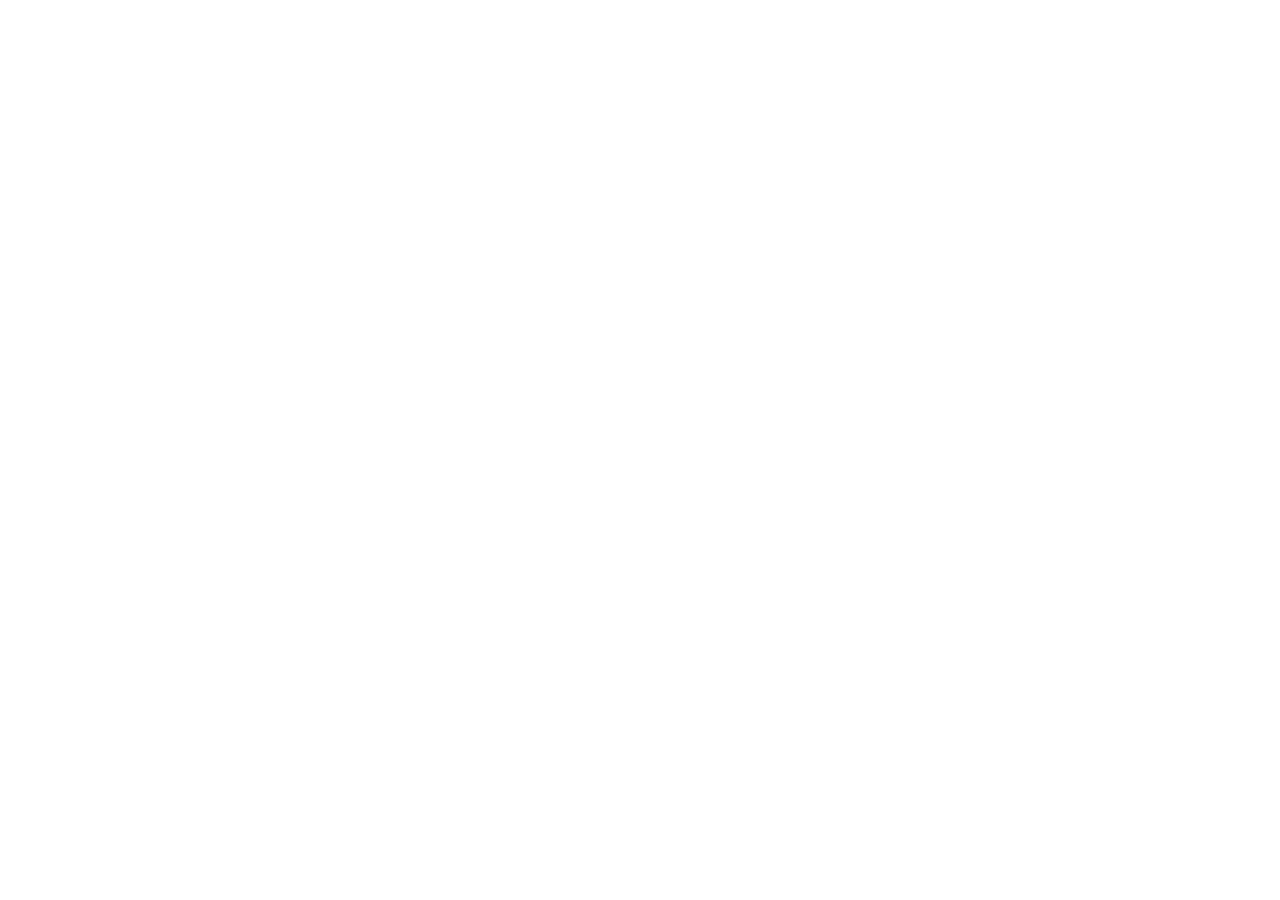
==== commit ead47f35: "modify" ====
--- a/stumana/index.html
+++ b/stumana/index.html
@@ -4,7 +4,7 @@
     <meta charset="UTF-8" />
     <meta name="viewport" content="width=device-width, initial-scale=1.0" />
     <title>학생 관리 프로그램</title>
-    <script type="module" crossorigin src="/assets/index-B_ThEB5z.js"></script>
+    <script type="module" crossorigin src="/assets/index-IDehujJP.js"></script>
     <link rel="stylesheet" crossorigin href="/assets/index-Bisn9gwX.css">
   </head>
   <body>
